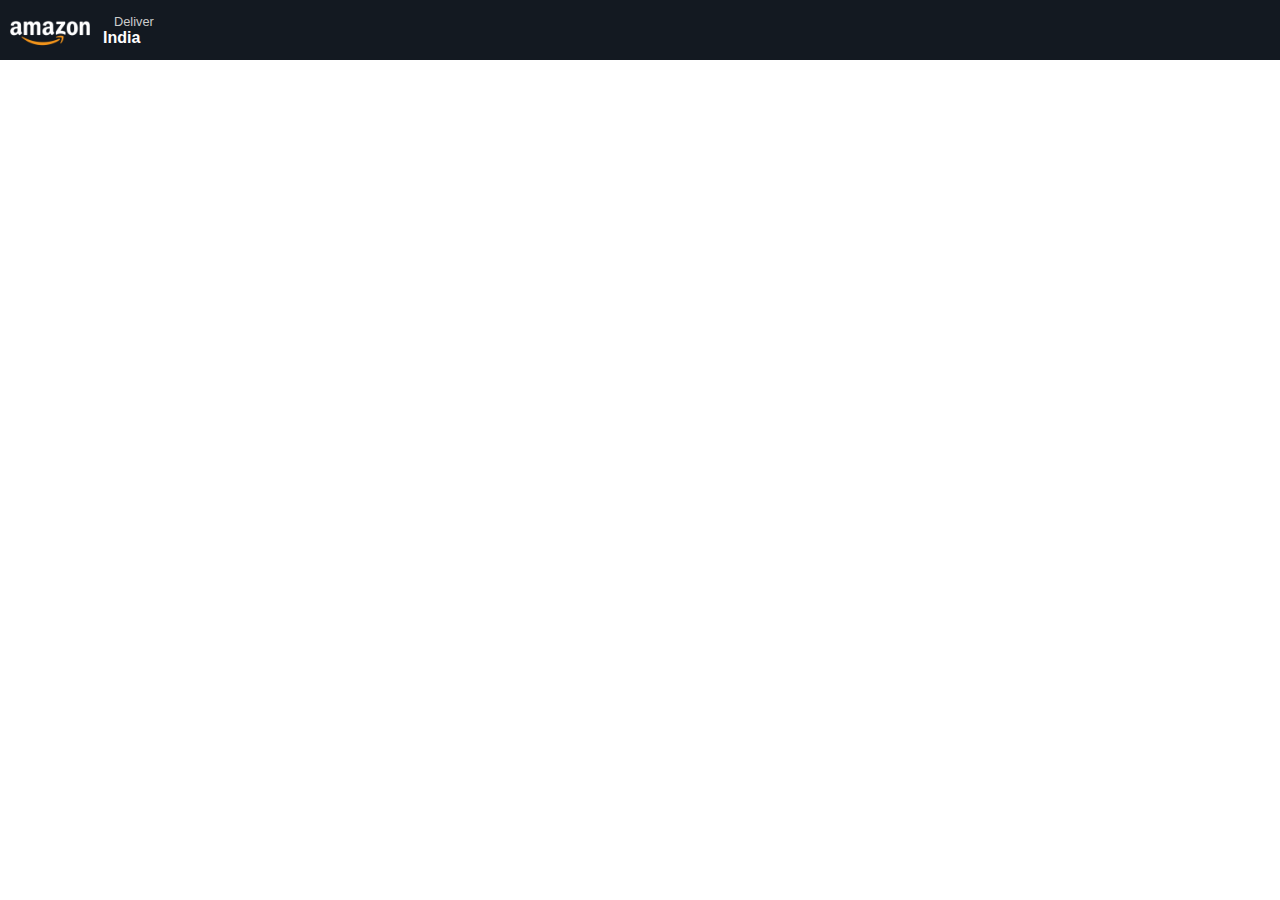
==== amazon clone/index.html @ 62bbcaa3 "First Commit" ====
<!DOCTYPE html>
<html lang="en">

<head>
    <meta charset="UTF-8">
    <meta name="viewport" content="width=device-width, initial-scale=1.0">
    <title>Document</title>
    <link rel="stylesheet" href="style.css">
    <link rel="stylesheet" href="https://cdnjs.cloudflare.com/ajax/libs/font-awesome/6.4.2/css/all.min.css"
        integrity="sha512-z3gLpd7yknf1YoNbCzqRKc4qyor8gaKU1qmn+CShxbuBusANI9QpRohGBreCFkKxLhei6S9CQXFEbbKuqLg0DA=="
        crossorigin="anonymous" referrerpolicy="no-referrer" />
</head>

<body>
    <header>
        <div class="navbar">
            <div class="navlogo border">
                <div class="logo"></div>
            </div>
            <div class="nav-address">
                <p class="add-dil">Deliver</p>
                <div class="loc">
                    <i class="fa-solid fa-location-dot"></i>
                    <p class="ind">India</p>
                </div>
            </div>
        </div>
    </header>
</body>

</html>
---- amazon clone/style.css ----
* {
    margin: 0;
    padding: 0;
    font-family: Arial;
    border: border-box;
}

.navbar {
    height: 60px;
    background-color: #131921;
    color: white;
    display: flex;
    align-items: center;
}

.navlogo {
    height: 50px;
    width: 100px;
}

.logo {
    background-image: url("amazon_logo.png");
    background-size: cover;
    height: 50px;
    width: 100%;
}

.border:hover {
    border: 1.5px solid white;
}

.add-dil {
    color: #cccccc;
    font-size: 0.8rem;
    margin-left: 14px;
}

.loc {
    color: white;
    font-weight: bold;
    font-size: 1rem;
    display: flex;
    margin-left: 3px;
}
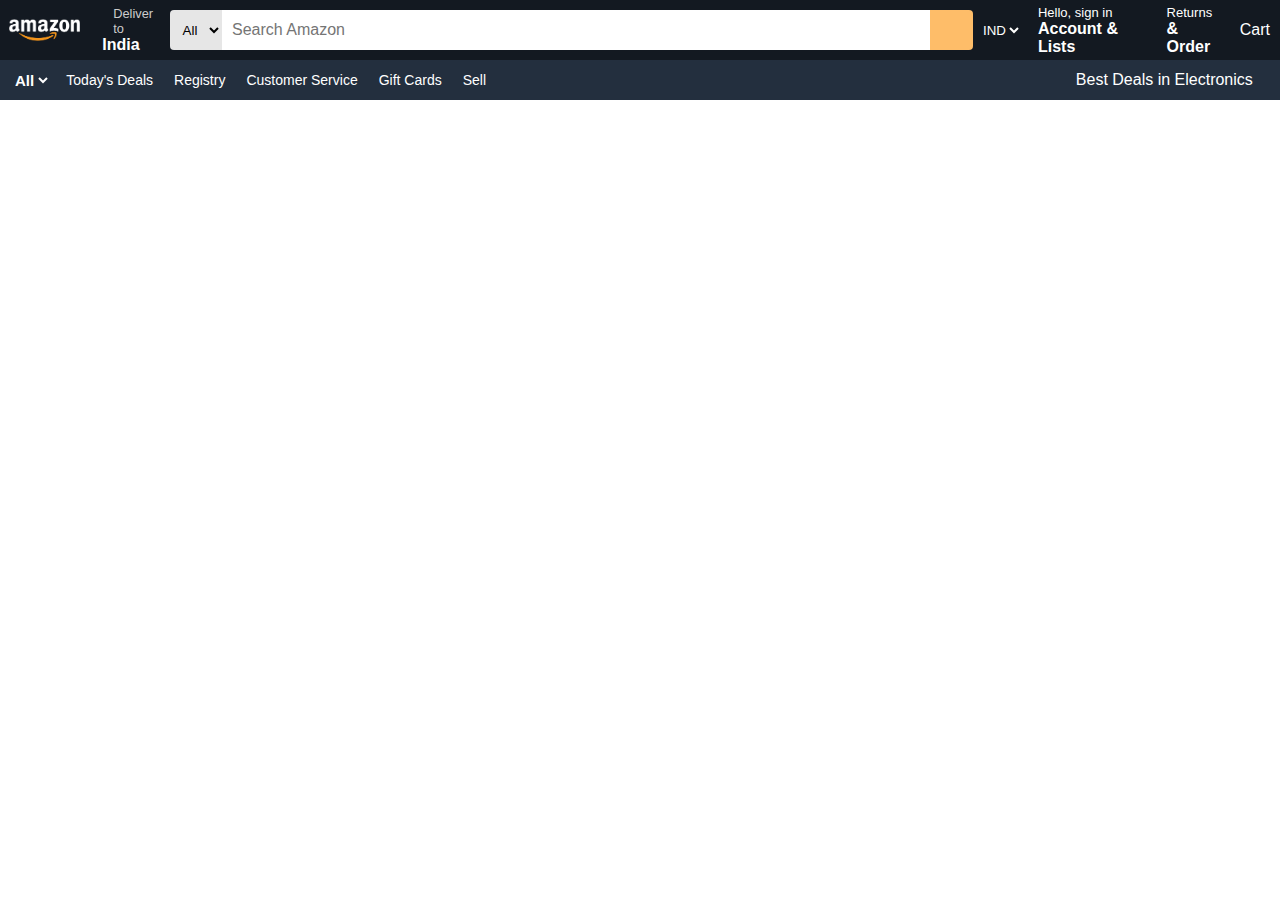
==== commit 35039c55: "Header navbar and lower pannel completed" ====
--- a/amazon clone/index.html
+++ b/amazon clone/index.html
@@ -17,12 +17,58 @@
             <div class="navlogo border">
                 <div class="logo"></div>
             </div>
-            <div class="nav-address">
-                <p class="add-dil">Deliver</p>
+            <div class="nav-address border">
+                <p class="add-dil">Deliver to</p>
                 <div class="loc">
                     <i class="fa-solid fa-location-dot"></i>
                     <p class="ind">India</p>
                 </div>
+            </div>
+            <div class="nav-serach-bar">
+                <select class="search-select">
+                    <option value="all">All</option>
+                </select>
+                <input type="text" class="search-input" placeholder="Search Amazon">
+                <div class="search-icon">
+                    <i class="fa-solid fa-magnifying-glass"></i>
+                </div>
+            </div>
+            <div class="lang border">
+                <select class="select-lang">
+                    <option class="ind">
+                        <p>IND</p>
+                    </option>
+                </select>
+            </div>
+            <div class="nav-signin border">
+                <p class="signin-first">Hello, sign in</p>
+                <p class="signin-second">Account & Lists</p>
+            </div>
+            <div class="nav-returnorder border">
+                <p class="returnorder-first">Returns</p>
+                <p class="returnorder-second">& Order</p>
+            </div>
+            <div class="cart border">
+                <i class="fa-solid fa-cart-shopping"></i>
+                Cart
+            </div>
+        </div>
+        <div class="pannel">
+            <div class="all-select-main border">
+                <i class="fa-solid fa-bars"></i>
+                <select class="all-select">
+                    <option>All</option>
+                </select>
+            </div>
+            <div class="pannel-ops">
+                <p class="border">Today's Deals</p>
+                <p class="border">Registry</p>
+                <p class="border">Customer Service</p>
+                <p class="border">Gift Cards</p>
+                <p class="border">Sell</p>
+            </div>
+            <div class="right-deals border">
+                <p>Best Deals in Electronics</p>
             </div>
         </div>
     </header>
--- a/amazon clone/style.css
+++ b/amazon clone/style.css
@@ -11,6 +11,7 @@
     color: white;
     display: flex;
     align-items: center;
+    justify-content: space-evenly;
 }
 
 .navlogo {
@@ -22,11 +23,14 @@
     background-image: url("amazon_logo.png");
     background-size: cover;
     height: 50px;
-    width: 100%;
 }
 
 .border:hover {
     border: 1.5px solid white;
+}
+
+.nav-address {
+    padding: 10px;
 }
 
 .add-dil {
@@ -41,4 +45,126 @@
     font-size: 1rem;
     display: flex;
     margin-left: 3px;
+}
+
+.nav-serach-bar {
+    display: flex;
+    justify-content: space-evenly;
+    width: 900px;
+    height: 40px;
+    border-radius: 4px;
+}
+
+.nav-serach-bar:hover {
+    border: 2px solid orange;
+}
+
+.search-select {
+    border-radius: 4px 0px 0px 4px;
+    background-color: #e6e6e6;
+    width: 60px;
+    text-align: center;
+    border: none;
+}
+
+.search-icon {
+    width: 50px;
+    display: flex;
+    justify-content: center;
+    align-items: center;
+    background-color: #febd69;
+    border-radius: 0px 4px 4px 0px;
+}
+
+.search-input {
+    width: 100%;
+    font-size: 1rem;
+    border: none;
+    padding-left: 10px;
+}
+
+.ind-icon {
+    display: flex;
+}
+
+.select-lang {
+    border: none;
+    height: 40px;
+    background-color: #131921;
+    color: white;
+}
+
+.lang {
+    padding: 6px;
+}
+
+.nav-signin,
+.nav-returnorder {
+    padding: 10px;
+}
+
+.signin-first,
+.returnorder-first {
+    font-size: small;
+}
+
+.signin-second,
+.returnorder-second {
+    font-weight: bold;
+}
+
+.cart {
+    display: flex;
+    padding: 10px;
+}
+
+.cart i {
+    font-size: 30px;
+}
+
+.pannel {
+    display: flex;
+    height: 40px;
+    background-color: #232f3e;
+    align-items: center;
+    color: white;
+    justify-content: space-evenly;
+}
+
+.all-select-main {
+    display: flex;
+    align-items: center;
+    width: 60px;
+    text-align: center;
+    padding: 6px;
+}
+
+.all-select-main i {
+    font-size: 20px;
+    margin-left: 5px;
+}
+
+.all-select {
+    border: none;
+    background-color: #232f3e;
+    color: white;
+    font-size: 15px;
+    font-weight: bold;
+
+}
+
+.pannel-ops {
+    display: flex;
+    gap: 7px;
+    width: 100%;
+    font-size: 14px;
+}
+
+.pannel-ops p {
+    padding: 7px;
+}
+
+.right-deals {
+    width: 250px;
+    padding: 7px;
 }